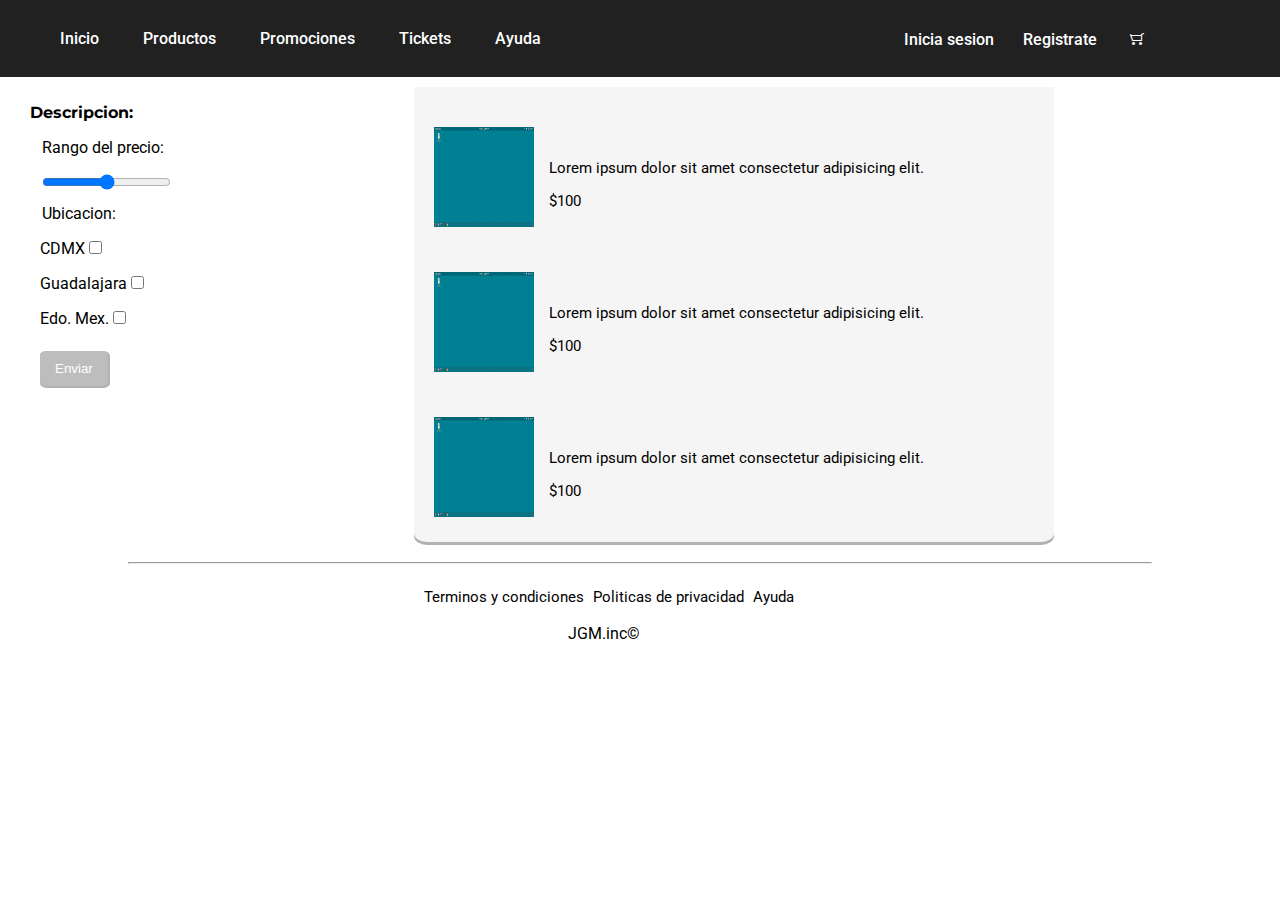
==== index.html @ 3269186f "Pagina principal" ====
<!DOCTYPE html>
<html lang="en">
<head>
    <meta charset="UTF-8">
    <meta name="viewport" content="width=device-width, initial-scale=1.0, user-scalable=no"><!--Etiqueta para hacer reconocer al responsive design-->
    <meta http-equiv="X-UA-Compatible" content="ie=edge">
    <title>Ventas</title>
    <link rel="stylesheet" href="css/style.css">
    <link rel="stylesheet" href="css/PICOL-font-master/css/picol.css">
    <link href="https://fonts.googleapis.com/css?family=Montserrat:300,400,500,700|Roboto:400,500,700" rel="stylesheet"> 
</head>
<body>
    <header>
        <!--<img src="" alt="logo" class="logo">-->
        <nav>
            <ul>
                <li><a href="#">Inicio</a></li>
                <li><a href="#">Productos</a></li>
                <li><a href="#">Promociones</a></li>
                <li><a href="#">Tickets</a></li>
                <li><a href="#">Ayuda</a></li>
            </ul>
            <div class="opciones-sesion">
                <a href="#">Inicia sesion</a>
                <a href="">Registrate</a>
                <a href="#" class="icono-carrito"><i class="picol_shopping_cart"></i></a>
            </div>
        </nav>
    </header><!-- Fin del header-->
    <main><!--Inicio del main-->
        <div class="contenedor-descripcion clearfix">
            <p>Descripcion: </p>
            <form action="#" method="POST">
                <div class="precio">
                    <legend class="rango-precio">Rango del precio: </legend>
                    <input type="range" min="0" max="100000">
                </div>
                <div class="ubicacion">
                    <legend>Ubicacion: </legend>
                    <div class="cont-cdmx">
                        <label class="nombres-mex" for="cdmx">CDMX</label><input type="checkbox" name="cdmx" id="cdmx">
                    </div>
                    <div class="cont-guad">
                        <label class="nombres-mex" for="guadalajara">Guadalajara</label><input type="checkbox" name="guadalajara" id="guadalajara">
                    </div>
                    <div class="cont-edomex">
                        <label class="nombres-mex" for="edomex">Edo. Mex.</label><input type="checkbox" name="edomex" id="edomex">
                    </div>
                </div>
                <input type="button" value="Enviar" name="enviar" id="enviar">
            </form>
        </div><!--fin del aside-->
        <div class="contenedor-productos clearfix">
            <div class="producto clearfix">
                <img src="img/imagen.png" alt="proudcto1">
                <span class="parrafito-chido">
                    <p>Lorem ipsum dolor sit amet consectetur adipisicing elit.</p>
                    <p>$100</p>
                </span>
            </div>
            <div class="producto clearfix">
                <img src="img/imagen.png" alt="producto2">
                <span class="parrafito-chido">
                    <p>Lorem ipsum dolor sit amet consectetur adipisicing elit.</p>
                    <p>$100</p>
                </span>
            </div>
            <div class="producto clearfix">
                <img src="img/imagen.png" alt="producto3">
                <span class="parrafito-chido">
                    <p>Lorem ipsum dolor sit amet consectetur adipisicing elit.</p>
                    <p>$100</p>
                </span>
            </div>
        </div><!--Fin de seccion de productos-->
    </main>
    <hr>
    <footer class="clearfix">
        <div class="contenedor-footer">
            <div class="contenedor-terminos">
                <ul>
                    <li><a href="#">Terminos y condiciones</a></li>
                    <li><a href="#">Politicas de privacidad</a></li>
                    <li><a href="#">Ayuda</a></li>
                </ul>
            </div> 
            <div class="lema-copy">
                <p>JGM.inc&copy;</p>
            </div>
        </div>
    </footer>
</body>
</html>
---- css/style.css ----
*{
    box-sizing: border-box;
}
*, *::before, *::after{
    box-sizing: border-box;
}
body{
    margin: 0;
    padding: 0;
    border: 1px red green;
}
nav{
    position: relative;
    background-color: #212121;
    padding: 1% 0 1% 0;
}
.logo{
    height: 0;
    width: 0;
}
nav ul li{
    display: inline;
    list-style: none;
}
nav ul li a{
    padding-right: 20px;
    padding-left: 20px;
    font-weight: 500;
}
nav ul li :nth-child(5){
    padding-right: 0px;
}
nav ul li a:hover{
    border: 1px solid white;
    padding: 9px;/*Quedo chido aqui XD*/
    border-radius: 30px;
}
a{
    font-family: Roboto;
    text-decoration: none;
    color: white;
}
p{
    font-family: Roboto;
}
.opciones-sesion{
    position: absolute;
    right: 37px;
    top: 30px;
    left: auto;
    margin-right: 50px;
    padding-right: 20px;
}
.opciones-sesion a{
    margin-right: 25px;
    font-family: Roboto;
    font-weight: 500;
}
.opciones-sesion a:hover{
    border: 1px solid white;
    padding: 10px;
    border-radius: 30px;
}
.opciones-sesion .icono-carrito:hover{
    border: 1px solid white;
    padding: 2px;
    border-radius: 100%;
}
/*Parte principal*/
main{
    margin-top: 10px;
}
/*Inicio descripcion*/
form{
    padding-bottom: 20px;
    padding-left: 10px;
}
.contenedor-descripcion p{
    font-family: Montserrat;
    font-weight: 700;
}
.contenedor-descripcion{
    /*margin: 0;*/
    margin-left: 30px;
    float: left;
    width: 30%;
    height: 50%
}
.rango-precio{
    margin-bottom: 15px;
}
legend, label{
    font-family: Roboto;
    font-weight: 400;
}
.ubicacion legend{
    margin: 10px auto;
}
.ubicacion div{
    margin-top: 15px;
}

#enviar{
    margin-top: 23px;
    padding: 10px 15px;
    background-color: #BDBDBD;
    color: white;
    box-shadow: 1px 1px 0px 1px rgba(0, 0, 0, 0.3);
    border-radius: 10%;
    border: 0px;
    
}
#enviar:hover{
    margin-top: 23px;
    padding: 11px 16px;
    font-size: 15px;
    background-color: #BDBDBD;
    box-shadow: 1px 2px 0px 1px rgba(0, 0, 0, 0.3);
    border-radius: 10%;
    border: 0px;
    cursor: pointer;
}
/*#enviar:focus{
    outline: none;
}*/
/*Seccion de productos*/
.contenedor-descripcion, .contenedor-productos{
    float: left;
    margin-bottom: 20px;
}
.clearfix{
    overflow: hidden;
}
/*Fin descripcion*/
.contenedor-productos{
    background-color: #F5F5F5;
    box-shadow: 0px 3px 0px 0px rgba(0, 0, 0, 0.3);
    padding: 10px;
    width: 50%;
    height: 90%;
    border-radius: 0 0 2% 2%;
}
.producto{
    font-size: 15px;
    margin-top: 30px;
    margin-left: 10px;
}
.producto img{
    height: 100px;
    width: 100px;
    float: left;
    margin-right: 15px;
}
.parrafito-chido{
    padding: 10px;
}
/*Footer*/
hr{
    clear: both;
    
    width: 80%;
}
footer{
    clear: both;
    margin: 0 auto;
}
.contenedor-footer{
    position: relative;
}
.contenedor-terminos{
    margin-left: 30%;
    margin-bottom: 50px;
}
.contenedor-terminos ul li{
    display: inline;
    list-style: none;
    padding-right: 5px;
}
.contenedor-terminos ul li::nth-last-child(3){
    padding-right: 0px;
}
.contenedor-terminos ul li a{
    color: black;
    font-family: Roboto;
    font-weight: 400;
    font-size: 15px;
}
.contenedor-terminos ul li a:hover{
    font-family: Roboto;
    /*text-decoration: underline;*/
    pointer-events: all;
    text-decoration: underline;
}
.lema-copy{
    position: absolute;
    right: 50%;
    top: 0;
    bottom: 0;
    margin-top: 20px;
}
---- css/PICOL-font-master/css/picol.css ----
@font-face {
  font-family: 'picol';
  src: url('../font/picol.eot?84118626');
  src: url('../font/picol.eot?84118626#iefix') format('embedded-opentype'),
       url('../font/picol.woff?84118626') format('woff'),
       url('../font/picol.ttf?84118626') format('truetype'),
       url('../font/picol.svg?84118626#picol') format('svg');
  font-weight: normal;
  font-style: normal;
}
/* Chrome hack: SVG is rendered more smooth in Windozze. 100% magic, uncomment if you need it. */
/* Note, that will break hinting! In other OS-es font will be not as sharp as it could be */
/*
@media screen and (-webkit-min-device-pixel-ratio:0) {
  @font-face {
    font-family: 'picol';
    src: url('../font/picol.svg?84118626#picol') format('svg');
  }
}
*/
 
 [class^="picol_"]:before, [class*=" picol_"]:before {
  font-family: "picol";
  font-style: normal;
  font-weight: normal;
  speak: none;
 
  display: inline-block;
  text-decoration: inherit;
  width: 1em;
  margin-right: .2em;
  text-align: center;
  /* opacity: .8; */
 
  /* For safety - reset parent styles, that can break glyph codes*/
  font-variant: normal;
  text-transform: none;
     
  /* fix buttons height, for twitter bootstrap */
  line-height: 1em;
 
  /* Animation center compensation - margins should be symmetric */
  /* remove if not needed */
  margin-left: .2em;
 
  /* you can be more comfortable with increased icons size */
  /* font-size: 120%; */
 
  /* Uncomment for 3D effect */
  /* text-shadow: 1px 1px 1px rgba(127, 127, 127, 0.3); */
}
 
.picol_accept:before { content: '\e800'; } /* '' */
.picol_zoom_out:before { content: '\ea24'; } /* '' */
.picol_agent:before { content: '\e802'; } /* '' */
.picol_api:before { content: '\e803'; } /* '' */
.picol_apple:before { content: '\e804'; } /* '' */
.picol_application:before { content: '\e805'; } /* '' */
.picol_arrow_full_down:before { content: '\e806'; } /* '' */
.picol_arrow_full_left:before { content: '\e807'; } /* '' */
.picol_arrow_full_lowerleft:before { content: '\e808'; } /* '' */
.picol_arrow_full_lowerright:before { content: '\e809'; } /* '' */
.picol_arrow_full_right:before { content: '\e80a'; } /* '' */
.picol_arrow_full_up:before { content: '\e80b'; } /* '' */
.picol_arrow_full_upperleft:before { content: '\e80c'; } /* '' */
.picol_arrow_full_upperright:before { content: '\e80d'; } /* '' */
.picol_arrow_sans_down:before { content: '\e80e'; } /* '' */
.picol_arrow_sans_left:before { content: '\e80f'; } /* '' */
.picol_arrow_sans_lowerleft:before { content: '\e810'; } /* '' */
.picol_arrow_sans_lowerright:before { content: '\e811'; } /* '' */
.picol_arrow_sans_right:before { content: '\e812'; } /* '' */
.picol_arrow_sans_up:before { content: '\e813'; } /* '' */
.picol_arrow_sans_upperleft:before { content: '\e814'; } /* '' */
.picol_arrow_sans_upperright:before { content: '\e815'; } /* '' */
.picol_attachment:before { content: '\e816'; } /* '' */
.picol_attachment_add:before { content: '\e817'; } /* '' */
.picol_attachment_down:before { content: '\e818'; } /* '' */
.picol_avatar:before { content: '\e819'; } /* '' */
.picol_avatar_edit:before { content: '\e81a'; } /* '' */
.picol_avatar_information:before { content: '\e81b'; } /* '' */
.picol_backup:before { content: '\e81c'; } /* '' */
.picol_backup_pause:before { content: '\e81d'; } /* '' */
.picol_backup_run:before { content: '\e81e'; } /* '' */
.picol_backup_settings:before { content: '\e81f'; } /* '' */
.picol_backup_stop:before { content: '\e820'; } /* '' */
.picol_badge_accept:before { content: '\e821'; } /* '' */
.picol_badge_cancel:before { content: '\e822'; } /* '' */
.picol_badge_down:before { content: '\e823'; } /* '' */
.picol_badge_edit:before { content: '\e824'; } /* '' */
.picol_badge_eject:before { content: '\e825'; } /* '' */
.picol_badge_information:before { content: '\e826'; } /* '' */
.picol_badge_minus:before { content: '\e827'; } /* '' */
.picol_badge_pause:before { content: '\e828'; } /* '' */
.picol_badge_plus:before { content: '\e829'; } /* '' */
.picol_badge_run:before { content: '\e82a'; } /* '' */
.picol_badge_security:before { content: '\e82b'; } /* '' */
.picol_badge_settings:before { content: '\e82c'; } /* '' */
.picol_badge_stop:before { content: '\e82d'; } /* '' */
.picol_badge_up:before { content: '\e82e'; } /* '' */
.picol_baseball:before { content: '\e82f'; } /* '' */
.picol_basketball:before { content: '\e830'; } /* '' */
.picol_battery_1:before { content: '\e831'; } /* '' */
.picol_battery_2:before { content: '\e832'; } /* '' */
.picol_battery_3:before { content: '\e833'; } /* '' */
.picol_battery_4:before { content: '\e834'; } /* '' */
.picol_battery_empty:before { content: '\e835'; } /* '' */
.picol_battery_full:before { content: '\e836'; } /* '' */
.picol_battery_plugged:before { content: '\e837'; } /* '' */
.picol_bed:before { content: '\e838'; } /* '' */
.picol_book_audio:before { content: '\e839'; } /* '' */
.picol_book_audio_add:before { content: '\e83a'; } /* '' */
.picol_book_audio_eject:before { content: '\e83b'; } /* '' */
.picol_book_audio_information:before { content: '\e83c'; } /* '' */
.picol_book_audio_pause:before { content: '\e83d'; } /* '' */
.picol_book_audio_remove:before { content: '\e83e'; } /* '' */
.picol_book_audio_run:before { content: '\e83f'; } /* '' */
.picol_book_audio_security:before { content: '\e840'; } /* '' */
.picol_book_audio_settings:before { content: '\e841'; } /* '' */
.picol_book_audio_stop:before { content: '\e842'; } /* '' */
.picol_book_image:before { content: '\e843'; } /* '' */
.picol_book_image_add:before { content: '\e844'; } /* '' */
.picol_book_image_information:before { content: '\e845'; } /* '' */
.picol_book_image_pause:before { content: '\e846'; } /* '' */
.picol_book_image_remove:before { content: '\e847'; } /* '' */
.picol_book_image_run:before { content: '\e848'; } /* '' */
.picol_book_image_security:before { content: '\e849'; } /* '' */
.picol_book_image_settings:before { content: '\e84a'; } /* '' */
.picol_book_image_stop:before { content: '\e84b'; } /* '' */
.picol_bookmark:before { content: '\e84c'; } /* '' */
.picol_bookmark_settings:before { content: '\e84d'; } /* '' */
.picol_book_sans:before { content: '\e84e'; } /* '' */
.picol_book_sans_add:before { content: '\e84f'; } /* '' */
.picol_book_sans_down:before { content: '\e850'; } /* '' */
.picol_book_sans_information:before { content: '\e851'; } /* '' */
.picol_book_sans_remove:before { content: '\e852'; } /* '' */
.picol_book_sans_run:before { content: '\e853'; } /* '' */
.picol_book_sans_security:before { content: '\e854'; } /* '' */
.picol_book_sans_up:before { content: '\e855'; } /* '' */
.picol_book_text:before { content: '\e856'; } /* '' */
.picol_book_text_add:before { content: '\e857'; } /* '' */
.picol_book_text_down:before { content: '\e858'; } /* '' */
.picol_book_text_information:before { content: '\e859'; } /* '' */
.picol_book_text_remove:before { content: '\e85a'; } /* '' */
.picol_book_text_run:before { content: '\e85b'; } /* '' */
.picol_book_text_security:before { content: '\e85c'; } /* '' */
.picol_book_text_settings:before { content: '\e85d'; } /* '' */
.picol_book_text_stop:before { content: '\e85e'; } /* '' */
.picol_book_text_up:before { content: '\e85f'; } /* '' */
.picol_brightness_brighten:before { content: '\e860'; } /* '' */
.picol_brightness_darken:before { content: '\e861'; } /* '' */
.picol_browser_window:before { content: '\e862'; } /* '' */
.picol_browser_window_add:before { content: '\e863'; } /* '' */
.picol_browser_window_cancel:before { content: '\e864'; } /* '' */
.picol_browser_window_remove:before { content: '\e865'; } /* '' */
.picol_browser_window_security:before { content: '\e866'; } /* '' */
.picol_browser_window_settings:before { content: '\e867'; } /* '' */
.picol_buy:before { content: '\e868'; } /* '' */
.picol_calculator:before { content: '\e869'; } /* '' */
.picol_calendar:before { content: '\e86a'; } /* '' */
.picol_cancel:before { content: '\e86b'; } /* '' */
.picol_category:before { content: '\e86c'; } /* '' */
.picol_category_add:before { content: '\e86d'; } /* '' */
.picol_category_edit:before { content: '\e86e'; } /* '' */
.picol_category_remove:before { content: '\e86f'; } /* '' */
.picol_category_settings:before { content: '\e870'; } /* '' */
.picol_cd:before { content: '\e871'; } /* '' */
.picol_cd_eject:before { content: '\e872'; } /* '' */
.picol_cd_pause:before { content: '\e873'; } /* '' */
.picol_cd_run:before { content: '\e874'; } /* '' */
.picol_cd_security:before { content: '\e875'; } /* '' */
.picol_cd_stop:before { content: '\e876'; } /* '' */
.picol_cd_write:before { content: '\e877'; } /* '' */
.picol_chat:before { content: '\e878'; } /* '' */
.picol_chat_pause:before { content: '\e879'; } /* '' */
.picol_chat_run:before { content: '\e87a'; } /* '' */
.picol_chat_security:before { content: '\e87b'; } /* '' */
.picol_chat_settings:before { content: '\e87c'; } /* '' */
.picol_chat_stop:before { content: '\e87d'; } /* '' */
.picol_clock:before { content: '\e87e'; } /* '' */
.picol_clock_mini:before { content: '\e87f'; } /* '' */
.picol_cloud:before { content: '\e880'; } /* '' */
.picol_codec_image:before { content: '\e881'; } /* '' */
.picol_codec_video:before { content: '\e882'; } /* '' */
.picol_combine:before { content: '\e883'; } /* '' */
.picol_comment:before { content: '\e884'; } /* '' */
.picol_comment_accept:before { content: '\e885'; } /* '' */
.picol_comment_add:before { content: '\e886'; } /* '' */
.picol_comment_cancel:before { content: '\e887'; } /* '' */
.picol_comment_edit:before { content: '\e888'; } /* '' */
.picol_comment_remove:before { content: '\e889'; } /* '' */
.picol_comment_settings:before { content: '\e88a'; } /* '' */
.picol_computer:before { content: '\e88b'; } /* '' */
.picol_computer_accept:before { content: '\e88c'; } /* '' */
.picol_computer_add:before { content: '\e88d'; } /* '' */
.picol_computer_cancel:before { content: '\e88e'; } /* '' */
.picol_computer_remove:before { content: '\e88f'; } /* '' */
.picol_computer_settings:before { content: '\e890'; } /* '' */
.picol_controls_chapter_next:before { content: '\e891'; } /* '' */
.picol_controls_chapter_previous:before { content: '\e892'; } /* '' */
.picol_controls_eject:before { content: '\e893'; } /* '' */
.picol_controls_fast_forward:before { content: '\e894'; } /* '' */
.picol_controls_pause:before { content: '\e895'; } /* '' */
.picol_controls_play:before { content: '\e896'; } /* '' */
.picol_controls_play_back:before { content: '\e897'; } /* '' */
.picol_controls_rewind:before { content: '\e898'; } /* '' */
.picol_controls_stop:before { content: '\e899'; } /* '' */
.picol_cooler:before { content: '\e89a'; } /* '' */
.picol_copy:before { content: '\e89b'; } /* '' */
.picol_credit_card:before { content: '\e89c'; } /* '' */
.picol_crown:before { content: '\e89d'; } /* '' */
.picol_cut:before { content: '\e89e'; } /* '' */
.picol_database:before { content: '\e89f'; } /* '' */
.picol_database_add:before { content: '\e8a0'; } /* '' */
.picol_database_edit:before { content: '\e8a1'; } /* '' */
.picol_database_information:before { content: '\e8a2'; } /* '' */
.picol_database_remove:before { content: '\e8a3'; } /* '' */
.picol_database_run:before { content: '\e8a4'; } /* '' */
.picol_database_security:before { content: '\e8a5'; } /* '' */
.picol_data_privacy:before { content: '\e8a6'; } /* '' */
.picol_document_image:before { content: '\e8a7'; } /* '' */
.picol_document_image_accept:before { content: '\e8a8'; } /* '' */
.picol_document_image_add:before { content: '\e8a9'; } /* '' */
.picol_document_image_cancel:before { content: '\e8aa'; } /* '' */
.picol_document_image_down:before { content: '\e8ab'; } /* '' */
.picol_document_image_edit:before { content: '\e8ac'; } /* '' */
.picol_document_image_information:before { content: '\e8ad'; } /* '' */
.picol_document_image_remove:before { content: '\e8ae'; } /* '' */
.picol_document_image_run:before { content: '\e8af'; } /* '' */
.picol_document_image_security:before { content: '\e8b0'; } /* '' */
.picol_document_image_settings:before { content: '\e8b1'; } /* '' */
.picol_document_image_up:before { content: '\e8b2'; } /* '' */
.picol_document_music:before { content: '\e8b3'; } /* '' */
.picol_document_music_accept:before { content: '\e8b4'; } /* '' */
.picol_document_music_add:before { content: '\e8b5'; } /* '' */
.picol_document_music_cancel:before { content: '\e8b6'; } /* '' */
.picol_document_music_down:before { content: '\e8b7'; } /* '' */
.picol_document_music_edit:before { content: '\e8b8'; } /* '' */
.picol_document_music_information:before { content: '\e8b9'; } /* '' */
.picol_document_music_remove:before { content: '\e8ba'; } /* '' */
.picol_document_music_run:before { content: '\e8bb'; } /* '' */
.picol_document_music_security:before { content: '\e8bc'; } /* '' */
.picol_document_music_settings:before { content: '\e8bd'; } /* '' */
.picol_document_music_up:before { content: '\e8be'; } /* '' */
.picol_document_sans:before { content: '\e8bf'; } /* '' */
.picol_document_sans_accept:before { content: '\e8c0'; } /* '' */
.picol_document_sans_add:before { content: '\e8c1'; } /* '' */
.picol_document_sans_cancel:before { content: '\e8c2'; } /* '' */
.picol_document_sans_down:before { content: '\e8c3'; } /* '' */
.picol_document_sans_edit:before { content: '\e8c4'; } /* '' */
.picol_document_sans_information:before { content: '\e8c5'; } /* '' */
.picol_document_sans_remove:before { content: '\e8c6'; } /* '' */
.picol_document_sans_run:before { content: '\e8c7'; } /* '' */
.picol_document_sans_security:before { content: '\e8c8'; } /* '' */
.picol_document_sans_settings:before { content: '\e8c9'; } /* '' */
.picol_document_sans_up:before { content: '\e8ca'; } /* '' */
.picol_document_text:before { content: '\e8cb'; } /* '' */
.picol_document_text_accept:before { content: '\e8cc'; } /* '' */
.picol_document_text_add:before { content: '\e8cd'; } /* '' */
.picol_document_text_cancel:before { content: '\e8ce'; } /* '' */
.picol_document_text_down:before { content: '\e8cf'; } /* '' */
.picol_document_text_edit:before { content: '\e8d0'; } /* '' */
.picol_document_text_information:before { content: '\e8d1'; } /* '' */
.picol_document_text_remove:before { content: '\e8d2'; } /* '' */
.picol_document_text_run:before { content: '\e8d3'; } /* '' */
.picol_document_text_security:before { content: '\e8d4'; } /* '' */
.picol_document_text_settings:before { content: '\e8d5'; } /* '' */
.picol_document_text_up:before { content: '\e8d6'; } /* '' */
.picol_document_video:before { content: '\e8d7'; } /* '' */
.picol_document_video_accept:before { content: '\e8d8'; } /* '' */
.picol_document_video_add:before { content: '\e8d9'; } /* '' */
.picol_document_video_cancel:before { content: '\e8da'; } /* '' */
.picol_document_video_down:before { content: '\e8db'; } /* '' */
.picol_document_video_edit:before { content: '\e8dc'; } /* '' */
.picol_document_video_information:before { content: '\e8dd'; } /* '' */
.picol_document_video_remove:before { content: '\e8de'; } /* '' */
.picol_document_video_run:before { content: '\e8df'; } /* '' */
.picol_document_video_security:before { content: '\e8e0'; } /* '' */
.picol_document_video_settings:before { content: '\e8e1'; } /* '' */
.picol_document_video_up:before { content: '\e8e2'; } /* '' */
.picol_donate:before { content: '\e8e3'; } /* '' */
.picol_download:before { content: '\e8e4'; } /* '' */
.picol_download_accept:before { content: '\e8e5'; } /* '' */
.picol_download_cancel:before { content: '\e8e6'; } /* '' */
.picol_download_information:before { content: '\e8e7'; } /* '' */
.picol_download_pause:before { content: '\e8e8'; } /* '' */
.picol_download_run:before { content: '\e8e9'; } /* '' */
.picol_download_security:before { content: '\e8ea'; } /* '' */
.picol_download_settings:before { content: '\e8eb'; } /* '' */
.picol_download_stop:before { content: '\e8ec'; } /* '' */
.picol_dropbox:before { content: '\e8ed'; } /* '' */
.picol_edit:before { content: '\e8ee'; } /* '' */
.picol_entrance:before { content: '\e8ef'; } /* '' */
.picol_equal:before { content: '\e8f0'; } /* '' */
.picol_filepath:before { content: '\e8f1'; } /* '' */
.picol_filter:before { content: '\e8f2'; } /* '' */
.picol_filter_settings:before { content: '\e8f3'; } /* '' */
.picol_firewall:before { content: '\e8f4'; } /* '' */
.picol_firewall_pause:before { content: '\e8f5'; } /* '' */
.picol_firewall_run:before { content: '\e8f6'; } /* '' */
.picol_firewall_settings:before { content: '\e8f7'; } /* '' */
.picol_firewall_stop:before { content: '\e8f8'; } /* '' */
.picol_flag:before { content: '\e8f9'; } /* '' */
.picol_flash:before { content: '\e8fa'; } /* '' */
.picol_flash_off:before { content: '\e8fb'; } /* '' */
.picol_floppy_disk:before { content: '\e8fc'; } /* '' */
.picol_folder_downloads:before { content: '\e8fd'; } /* '' */
.picol_folder_image:before { content: '\e8fe'; } /* '' */
.picol_folder_music:before { content: '\e8ff'; } /* '' */
.picol_folder_sans:before { content: '\e900'; } /* '' */
.picol_folder_sans_accept:before { content: '\e901'; } /* '' */
.picol_folder_sans_add:before { content: '\e902'; } /* '' */
.picol_folder_sans_cancel:before { content: '\e903'; } /* '' */
.picol_folder_sans_down:before { content: '\e904'; } /* '' */
.picol_folder_sans_edit:before { content: '\e905'; } /* '' */
.picol_folder_sans_information:before { content: '\e906'; } /* '' */
.picol_folder_sans_remove:before { content: '\e907'; } /* '' */
.picol_folder_sans_run:before { content: '\e908'; } /* '' */
.picol_folder_sans_security:before { content: '\e909'; } /* '' */
.picol_folder_sans_settings:before { content: '\e90a'; } /* '' */
.picol_folder_sans_up:before { content: '\e90b'; } /* '' */
.picol_folder_text:before { content: '\e90c'; } /* '' */
.picol_folder_video:before { content: '\e90d'; } /* '' */
.picol_football:before { content: '\e90e'; } /* '' */
.picol_fullscreen:before { content: '\e90f'; } /* '' */
.picol_fullscreen_cancel:before { content: '\e910'; } /* '' */
.picol_game_controller:before { content: '\e911'; } /* '' */
.picol_adressbook:before { content: '\e801'; } /* '' */
.picol_golf:before { content: '\e913'; } /* '' */
.picol_group_full:before { content: '\e914'; } /* '' */
.picol_group_full_add:before { content: '\e915'; } /* '' */
.picol_group_full_edit:before { content: '\e916'; } /* '' */
.picol_group_full_remove:before { content: '\e917'; } /* '' */
.picol_group_full_security:before { content: '\e918'; } /* '' */
.picol_group_half:before { content: '\e919'; } /* '' */
.picol_group_half_add:before { content: '\e91a'; } /* '' */
.picol_group_half_edit:before { content: '\e91b'; } /* '' */
.picol_group_half_remove:before { content: '\e91c'; } /* '' */
.picol_group_half_security:before { content: '\e91d'; } /* '' */
.picol_harddisk_sans:before { content: '\e91e'; } /* '' */
.picol_harddisk_sans_eject:before { content: '\e91f'; } /* '' */
.picol_harddisk_sans_security:before { content: '\e920'; } /* '' */
.picol_harddisk_sans_settings:before { content: '\e921'; } /* '' */
.picol_hierarchy:before { content: '\e922'; } /* '' */
.picol_home:before { content: '\e923'; } /* '' */
.picol_image:before { content: '\e924'; } /* '' */
.picol_image_accept:before { content: '\e925'; } /* '' */
.picol_image_add:before { content: '\e926'; } /* '' */
.picol_image_cancel:before { content: '\e927'; } /* '' */
.picol_image_edit:before { content: '\e928'; } /* '' */
.picol_image_pause:before { content: '\e929'; } /* '' */
.picol_image_remove:before { content: '\e92a'; } /* '' */
.picol_image_run:before { content: '\e92b'; } /* '' */
.picol_image_security:before { content: '\e92c'; } /* '' */
.picol_image_settings:before { content: '\e92d'; } /* '' */
.picol_imprint:before { content: '\e92e'; } /* '' */
.picol_information:before { content: '\e92f'; } /* '' */
.picol_internet:before { content: '\e930'; } /* '' */
.picol_keyboard:before { content: '\e931'; } /* '' */
.picol_label:before { content: '\e932'; } /* '' */
.picol_label_add:before { content: '\e933'; } /* '' */
.picol_label_edit:before { content: '\e934'; } /* '' */
.picol_label_remove:before { content: '\e935'; } /* '' */
.picol_label_security:before { content: '\e936'; } /* '' */
.picol_leaf:before { content: '\e937'; } /* '' */
.picol_light:before { content: '\e938'; } /* '' */
.picol_light_off:before { content: '\e939'; } /* '' */
.picol_link:before { content: '\e93a'; } /* '' */
.picol_link_add:before { content: '\e93b'; } /* '' */
.picol_link_edit:before { content: '\e93c'; } /* '' */
.picol_link_remove:before { content: '\e93d'; } /* '' */
.picol_list:before { content: '\e93e'; } /* '' */
.picol_list_numbered:before { content: '\e93f'; } /* '' */
.picol_login:before { content: '\e940'; } /* '' */
.picol_logout:before { content: '\e941'; } /* '' */
.picol_mail:before { content: '\e942'; } /* '' */
.picol_mail_accept:before { content: '\e943'; } /* '' */
.picol_mail_add:before { content: '\e944'; } /* '' */
.picol_mailbox:before { content: '\e945'; } /* '' */
.picol_mailbox_down:before { content: '\e946'; } /* '' */
.picol_mailbox_eject:before { content: '\e947'; } /* '' */
.picol_mailbox_incoming:before { content: '\e948'; } /* '' */
.picol_mailbox_outgoing:before { content: '\e949'; } /* '' */
.picol_mailbox_settings:before { content: '\e94a'; } /* '' */
.picol_mail_cancel:before { content: '\e94b'; } /* '' */
.picol_mail_edit:before { content: '\e94c'; } /* '' */
.picol_mail_fwd:before { content: '\e94d'; } /* '' */
.picol_mail_remove:before { content: '\e94e'; } /* '' */
.picol_mail_run:before { content: '\e94f'; } /* '' */
.picol_mail_security:before { content: '\e950'; } /* '' */
.picol_mainframe:before { content: '\e951'; } /* '' */
.picol_mashup:before { content: '\e952'; } /* '' */
.picol_mobile_phone:before { content: '\e953'; } /* '' */
.picol_move:before { content: '\e954'; } /* '' */
.picol_music:before { content: '\e955'; } /* '' */
.picol_music_accept:before { content: '\e956'; } /* '' */
.picol_music_add:before { content: '\e957'; } /* '' */
.picol_music_cancel:before { content: '\e958'; } /* '' */
.picol_music_edit:before { content: '\e959'; } /* '' */
.picol_music_eject:before { content: '\e95a'; } /* '' */
.picol_music_information:before { content: '\e95b'; } /* '' */
.picol_music_pause:before { content: '\e95c'; } /* '' */
.picol_music_remove:before { content: '\e95d'; } /* '' */
.picol_music_run:before { content: '\e95e'; } /* '' */
.picol_music_security:before { content: '\e95f'; } /* '' */
.picol_music_settings:before { content: '\e960'; } /* '' */
.picol_music_stop:before { content: '\e961'; } /* '' */
.picol_network_intranet:before { content: '\e962'; } /* '' */
.picol_network_protocol:before { content: '\e963'; } /* '' */
.picol_network_sans:before { content: '\e964'; } /* '' */
.picol_network_sans_add:before { content: '\e965'; } /* '' */
.picol_network_sans_edit:before { content: '\e966'; } /* '' */
.picol_network_sans_remove:before { content: '\e967'; } /* '' */
.picol_network_sans_security:before { content: '\e968'; } /* '' */
.picol_network_wireless:before { content: '\e969'; } /* '' */
.picol_network_wireless_add:before { content: '\e96a'; } /* '' */
.picol_network_wireless_edit:before { content: '\e96b'; } /* '' */
.picol_network_wireless_security:before { content: '\e96c'; } /* '' */
.picol_news:before { content: '\e96d'; } /* '' */
.picol_notes:before { content: '\e96e'; } /* '' */
.picol_notes_accept:before { content: '\e96f'; } /* '' */
.picol_notes_add:before { content: '\e970'; } /* '' */
.picol_notes_cancel:before { content: '\e971'; } /* '' */
.picol_notes_down:before { content: '\e972'; } /* '' */
.picol_notes_edit:before { content: '\e973'; } /* '' */
.picol_notes_remove:before { content: '\e974'; } /* '' */
.picol_notes_settings:before { content: '\e975'; } /* '' */
.picol_notes_up:before { content: '\e976'; } /* '' */
.picol_ontology:before { content: '\e977'; } /* '' */
.picol_owl_dl:before { content: '\e978'; } /* '' */
.picol_owl_dl_document:before { content: '\e979'; } /* '' */
.picol_owl_full:before { content: '\e97a'; } /* '' */
.picol_owl_full_document:before { content: '\e97b'; } /* '' */
.picol_owl_lite:before { content: '\e97c'; } /* '' */
.picol_owl_lite_document:before { content: '\e97d'; } /* '' */
.picol_paragraph:before { content: '\e97e'; } /* '' */
.picol_paste:before { content: '\e97f'; } /* '' */
.picol_path:before { content: '\e980'; } /* '' */
.picol_pda:before { content: '\e981'; } /* '' */
.picol_pear:before { content: '\e982'; } /* '' */
.picol_phone_home:before { content: '\e983'; } /* '' */
.picol_phone_off:before { content: '\e984'; } /* '' */
.picol_phone_on:before { content: '\e985'; } /* '' */
.picol_pin:before { content: '\e986'; } /* '' */
.picol_pin_filled:before { content: '\e987'; } /* '' */
.picol_plus:before { content: '\e988'; } /* '' */
.picol_point_of_interest:before { content: '\e989'; } /* '' */
.picol_printer:before { content: '\e98a'; } /* '' */
.picol_printer_add:before { content: '\e98b'; } /* '' */
.picol_printer_cancel:before { content: '\e98c'; } /* '' */
.picol_printer_information:before { content: '\e98d'; } /* '' */
.picol_printer_pause:before { content: '\e98e'; } /* '' */
.picol_printer_remove:before { content: '\e98f'; } /* '' */
.picol_printer_run:before { content: '\e990'; } /* '' */
.picol_printer_settings:before { content: '\e991'; } /* '' */
.picol_printer_stop:before { content: '\e992'; } /* '' */
.picol_questionmark:before { content: '\e993'; } /* '' */
.picol_rdf:before { content: '\e994'; } /* '' */
.picol_rdf_document:before { content: '\e995'; } /* '' */
.picol_recent_changes:before { content: '\e996'; } /* '' */
.picol_refresh:before { content: '\e997'; } /* '' */
.picol_relevance:before { content: '\e998'; } /* '' */
.picol_remix:before { content: '\e999'; } /* '' */
.picol_route:before { content: '\e99a'; } /* '' */
.picol_satellite:before { content: '\e99b'; } /* '' */
.picol_satellite_ground:before { content: '\e99c'; } /* '' */
.picol_screen_4to3:before { content: '\e99d'; } /* '' */
.picol_screen_16to9:before { content: '\e99e'; } /* '' */
.picol_script:before { content: '\e99f'; } /* '' */
.picol_search:before { content: '\e9a0'; } /* '' */
.picol_security_closed:before { content: '\e9a1'; } /* '' */
.picol_security_open:before { content: '\e9a2'; } /* '' */
.picol_semantic_web:before { content: '\e9a3'; } /* '' */
.picol_server:before { content: '\e9a4'; } /* '' */
.picol_server_accept:before { content: '\e9a5'; } /* '' */
.picol_server_add:before { content: '\e9a6'; } /* '' */
.picol_server_cancel:before { content: '\e9a7'; } /* '' */
.picol_server_edit:before { content: '\e9a8'; } /* '' */
.picol_server_eject:before { content: '\e9a9'; } /* '' */
.picol_server_information:before { content: '\e9aa'; } /* '' */
.picol_server_remove:before { content: '\e9ab'; } /* '' */
.picol_server_run:before { content: '\e9ac'; } /* '' */
.picol_server_security:before { content: '\e9ad'; } /* '' */
.picol_server_settings:before { content: '\e9ae'; } /* '' */
.picol_server_stop:before { content: '\e9af'; } /* '' */
.picol_settings:before { content: '\e9b0'; } /* '' */
.picol_shopping_cart:before { content: '\e9b1'; } /* '' */
.picol_sitemap:before { content: '\e9b2'; } /* '' */
.picol_size_both:before { content: '\e9b3'; } /* '' */
.picol_size_both_accept:before { content: '\e9b4'; } /* '' */
.picol_size_both_add:before { content: '\e9b5'; } /* '' */
.picol_size_both_cancel:before { content: '\e9b6'; } /* '' */
.picol_size_both_edit:before { content: '\e9b7'; } /* '' */
.picol_size_both_remove:before { content: '\e9b8'; } /* '' */
.picol_size_both_security:before { content: '\e9b9'; } /* '' */
.picol_size_both_settings:before { content: '\e9ba'; } /* '' */
.picol_size_height:before { content: '\e9bb'; } /* '' */
.picol_size_height_accept:before { content: '\e9bc'; } /* '' */
.picol_size_height_add:before { content: '\e9bd'; } /* '' */
.picol_size_height_cancel:before { content: '\e9be'; } /* '' */
.picol_size_height_edit:before { content: '\e9bf'; } /* '' */
.picol_size_height_remove:before { content: '\e9c0'; } /* '' */
.picol_size_height_security:before { content: '\e9c1'; } /* '' */
.picol_size_height_settings:before { content: '\e9c2'; } /* '' */
.picol_size_width:before { content: '\e9c3'; } /* '' */
.picol_size_width_accept:before { content: '\e9c4'; } /* '' */
.picol_size_width_add:before { content: '\e9c5'; } /* '' */
.picol_size_width_cancel:before { content: '\e9c6'; } /* '' */
.picol_size_width_edit:before { content: '\e9c7'; } /* '' */
.picol_size_width_remove:before { content: '\e9c8'; } /* '' */
.picol_size_width_security:before { content: '\e9c9'; } /* '' */
.picol_size_width_settings:before { content: '\e9ca'; } /* '' */
.picol_soccer:before { content: '\e9cb'; } /* '' */
.picol_social_network:before { content: '\e9cc'; } /* '' */
.picol_source_code:before { content: '\e9cd'; } /* '' */
.picol_speaker_louder:before { content: '\e9ce'; } /* '' */
.picol_speaker_off:before { content: '\e9cf'; } /* '' */
.picol_speaker_silent:before { content: '\e9d0'; } /* '' */
.picol_star:before { content: '\e9d1'; } /* '' */
.picol_star_outline:before { content: '\e9d2'; } /* '' */
.picol_statistics:before { content: '\e9d3'; } /* '' */
.picol_synchronize:before { content: '\e9d4'; } /* '' */
.picol_tab:before { content: '\e9d5'; } /* '' */
.picol_tab_add:before { content: '\e9d6'; } /* '' */
.picol_tab_cancel:before { content: '\e9d7'; } /* '' */
.picol_tablet:before { content: '\e9d8'; } /* '' */
.picol_target:before { content: '\e9d9'; } /* '' */
.picol_terminal_computer:before { content: '\e9da'; } /* '' */
.picol_text:before { content: '\e9db'; } /* '' */
.picol_text_align_center:before { content: '\e9dc'; } /* '' */
.picol_text_align_full:before { content: '\e9dd'; } /* '' */
.picol_text_align_left:before { content: '\e9de'; } /* '' */
.picol_text_align_right:before { content: '\e9df'; } /* '' */
.picol_text_bold:before { content: '\e9e0'; } /* '' */
.picol_text_italic:before { content: '\e9e1'; } /* '' */
.picol_text_strikethrough:before { content: '\e9e2'; } /* '' */
.picol_transportation_bus:before { content: '\e9e3'; } /* '' */
.picol_transportation_car:before { content: '\e9e4'; } /* '' */
.picol_transportation_plane:before { content: '\e9e5'; } /* '' */
.picol_transportation_ship:before { content: '\e9e6'; } /* '' */
.picol_transportation_train:before { content: '\e9e7'; } /* '' */
.picol_transportation_truck:before { content: '\e9e8'; } /* '' */
.picol_trash:before { content: '\e9e9'; } /* '' */
.picol_trash_full:before { content: '\e9ea'; } /* '' */
.picol_tree:before { content: '\e9eb'; } /* '' */
.picol_upload:before { content: '\e9ec'; } /* '' */
.picol_upload_accept:before { content: '\e9ed'; } /* '' */
.picol_upload_cancel:before { content: '\e9ee'; } /* '' */
.picol_upload_pause:before { content: '\e9ef'; } /* '' */
.picol_upload_run:before { content: '\e9f0'; } /* '' */
.picol_upload_security:before { content: '\e9f1'; } /* '' */
.picol_upload_settings:before { content: '\e9f2'; } /* '' */
.picol_upload_stop:before { content: '\e9f3'; } /* '' */
.picol_user_close:before { content: '\e9f4'; } /* '' */
.picol_user_close_add:before { content: '\e9f5'; } /* '' */
.picol_user_close_edit:before { content: '\e9f6'; } /* '' */
.picol_user_close_information:before { content: '\e9f7'; } /* '' */
.picol_user_close_remove:before { content: '\e9f8'; } /* '' */
.picol_user_close_security:before { content: '\e9f9'; } /* '' */
.picol_user_close_settings:before { content: '\e9fa'; } /* '' */
.picol_user_full:before { content: '\e9fb'; } /* '' */
.picol_user_full_add:before { content: '\e9fc'; } /* '' */
.picol_user_full_edit:before { content: '\e9fd'; } /* '' */
.picol_user_full_information:before { content: '\e9fe'; } /* '' */
.picol_user_full_remove:before { content: '\e9ff'; } /* '' */
.picol_user_full_security:before { content: '\ea00'; } /* '' */
.picol_user_full_settings:before { content: '\ea01'; } /* '' */
.picol_user_half:before { content: '\ea02'; } /* '' */
.picol_user_half_add:before { content: '\ea03'; } /* '' */
.picol_user_half_edit:before { content: '\ea04'; } /* '' */
.picol_user_half_information:before { content: '\ea05'; } /* '' */
.picol_user_half_remove:before { content: '\ea06'; } /* '' */
.picol_user_half_security:before { content: '\ea07'; } /* '' */
.picol_user_half_settings:before { content: '\ea08'; } /* '' */
.picol_user_profile:before { content: '\ea09'; } /* '' */
.picol_user_profile_add:before { content: '\ea0a'; } /* '' */
.picol_user_profile_edit:before { content: '\ea0b'; } /* '' */
.picol_video:before { content: '\ea0c'; } /* '' */
.picol_video_accept:before { content: '\ea0d'; } /* '' */
.picol_video_add:before { content: '\ea0e'; } /* '' */
.picol_video_cancel:before { content: '\ea0f'; } /* '' */
.picol_video_down:before { content: '\ea10'; } /* '' */
.picol_video_edit:before { content: '\ea11'; } /* '' */
.picol_video_information:before { content: '\ea12'; } /* '' */
.picol_video_pause:before { content: '\ea13'; } /* '' */
.picol_video_remove:before { content: '\ea14'; } /* '' */
.picol_video_run:before { content: '\ea15'; } /* '' */
.picol_video_security:before { content: '\ea16'; } /* '' */
.picol_video_settings:before { content: '\ea17'; } /* '' */
.picol_video_stop:before { content: '\ea18'; } /* '' */
.picol_video_up:before { content: '\ea19'; } /* '' */
.picol_view:before { content: '\ea1a'; } /* '' */
.picol_viewer_image:before { content: '\ea1b'; } /* '' */
.picol_viewer_text:before { content: '\ea1c'; } /* '' */
.picol_viewer_video:before { content: '\ea1d'; } /* '' */
.picol_vuvuzela:before { content: '\ea1e'; } /* '' */
.picol_website:before { content: '\ea1f'; } /* '' */
.picol_weight:before { content: '\ea20'; } /* '' */
.picol_xml:before { content: '\ea21'; } /* '' */
.picol_xml_document:before { content: '\ea22'; } /* '' */
.picol_zoom_in:before { content: '\ea23'; } /* '' */
.picol_globe:before { content: '\e912'; } /* '' */
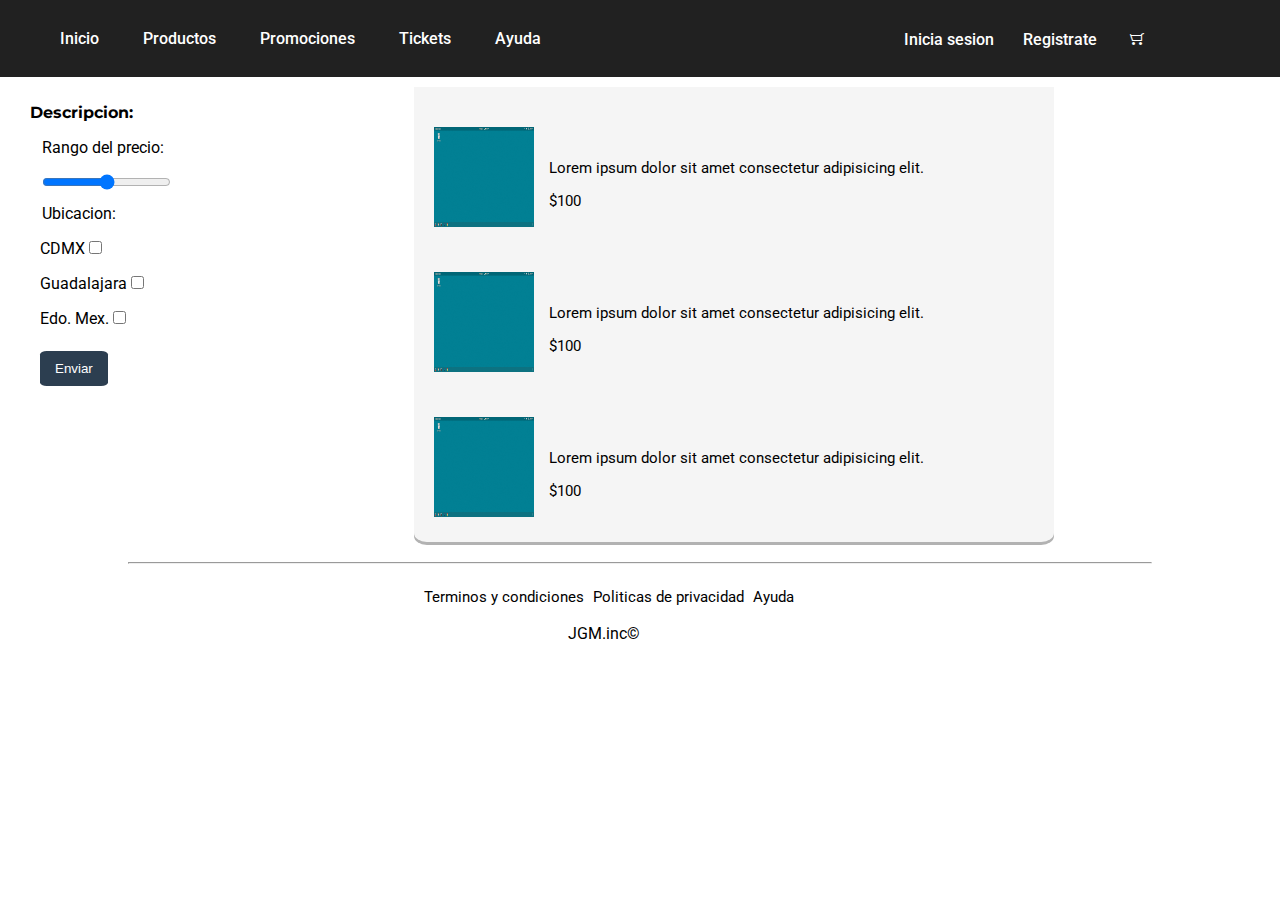
==== commit 7f7b3e80: "actualizacion" ====
--- a/index.html
+++ b/index.html
@@ -21,8 +21,8 @@
                 <li><a href="#">Ayuda</a></li>
             </ul>
             <div class="opciones-sesion">
-                <a href="#">Inicia sesion</a>
-                <a href="">Registrate</a>
+                <a href="iniciosesion.html">Inicia sesion</a>
+                <a href="registro-usuario.html">Registrate</a>
                 <a href="#" class="icono-carrito"><i class="picol_shopping_cart"></i></a>
             </div>
         </nav>
@@ -47,7 +47,7 @@
                         <label class="nombres-mex" for="edomex">Edo. Mex.</label><input type="checkbox" name="edomex" id="edomex">
                     </div>
                 </div>
-                <input type="button" value="Enviar" name="enviar" id="enviar">
+                <input type="submit" value="Enviar" name="enviar" id="enviar">
             </form>
         </div><!--fin del aside-->
         <div class="contenedor-productos clearfix">
--- a/css/style.css
+++ b/css/style.css
@@ -103,22 +103,18 @@
 #enviar{
     margin-top: 23px;
     padding: 10px 15px;
-    background-color: #BDBDBD;
+    background-color: #2c3e50;
     color: white;
-    box-shadow: 1px 1px 0px 1px rgba(0, 0, 0, 0.3);
-    border-radius: 10%;
-    border: 0px;
-    
-}
-#enviar:hover{
-    margin-top: 23px;
-    padding: 11px 16px;
-    font-size: 15px;
-    background-color: #BDBDBD;
-    box-shadow: 1px 2px 0px 1px rgba(0, 0, 0, 0.3);
+    /*box-shadow: 1px 1px 0px 1px rgba(0, 0, 0, 0.3);*/
     border-radius: 10%;
     border: 0px;
     cursor: pointer;
+    
+}
+#enviar:hover{
+    padding: 11px 16px;
+    font-size: 15px;
+    box-shadow: 2px 2px 0px 1px rgba(0, 0, 0, 0.3);
 }
 /*#enviar:focus{
     outline: none;
@@ -197,4 +193,111 @@
     top: 0;
     bottom: 0;
     margin-top: 20px;
-}+}
+
+/**Inicio de sesion*/
+
+.contenedor-sesion{/*contenedor-formulario*/
+    max-width: 600px;
+    margin: 0 auto;
+    text-align: center;
+    padding-bottom: 28px;
+}
+.contenedor-usuario{/*.contenedor-datos*/
+    margin-top: 3rem;
+    padding: 20px auto;
+}
+.contenedor-usuario form{
+    max-width: 300px;
+    text-align: center;
+}
+.contenedor-usuario{
+    background-color: #F5F5F5;
+    box-shadow: 0px 3px 0px 0px rgba(0, 0, 0, 0.3);
+    border-radius: 0 0 2% 2%;
+    margin-top: 20px;
+}
+.img-sesion{
+    width: 6rem;
+    height: 6rem;
+    border-radius: 100%;
+    margin: 10px auto;
+}
+form.formul-sesion{
+    margin: 0 auto;
+}
+.formul-sesion legend{
+    font-weight: 500;
+}
+.formul-sesion .caja{
+    margin: 20px 10px;
+}
+.caja label, .caja input, .boton-sesion{
+    display: block;
+    text-align: start;
+}
+.caja input{
+    margin: 10px 0;
+    width: 80%;
+    padding: 10px 0;
+    text-align: center;
+    border-radius: 25px;
+    border: 1px solid black;
+    transition: .3s;
+    outline: none;
+}
+.caja input:focus{
+    border: 1px solid #2980b9;
+}
+.boton-sesion input{
+    width: 80%;
+}
+#iniciosesion, #nuevoRegistro{
+    color: white;
+    margin-top: 20px;
+    background-color: #344955;
+    border: none;
+    padding: 15px 20px;
+    border-radius: 25px;
+    cursor: pointer;
+    font-family: Roboto, sans-serif;
+    font-weight: 700;
+}
+
+/**Estilos para el registro*/
+/*.contenedor-alta{
+    max-width: 600px;
+    margin: 0 auto;
+    text-align: center;
+    padding-bottom: 20px;
+}
+.contenedor-registro{
+    background-color: #F5F5F5;
+    box-shadow: 0px 3px 0px 0px rgba(0, 0, 0, 0.3);
+    border-radius: 0 0 2% 2%;
+    margin-top: 20px;
+}
+.contenedor-registro form{
+    max-width: 300px;
+    text-align: center;
+    margin: 0 auto;
+}*/
+.imagen-pagina{
+    padding: 20px 30px;
+}
+/*.img-datos img{
+    width: 6rem;
+    height: 6rem;
+    border-radius: 100%;
+}*/
+/*.datos label, .datos input, .boton-registro{
+    display: block;
+    text-align: start;
+}
+.datos input{
+    margin-top: 10px;
+    margin-bottom: 15px;
+}
+.boton-registro input{
+    width: 85%;
+}*/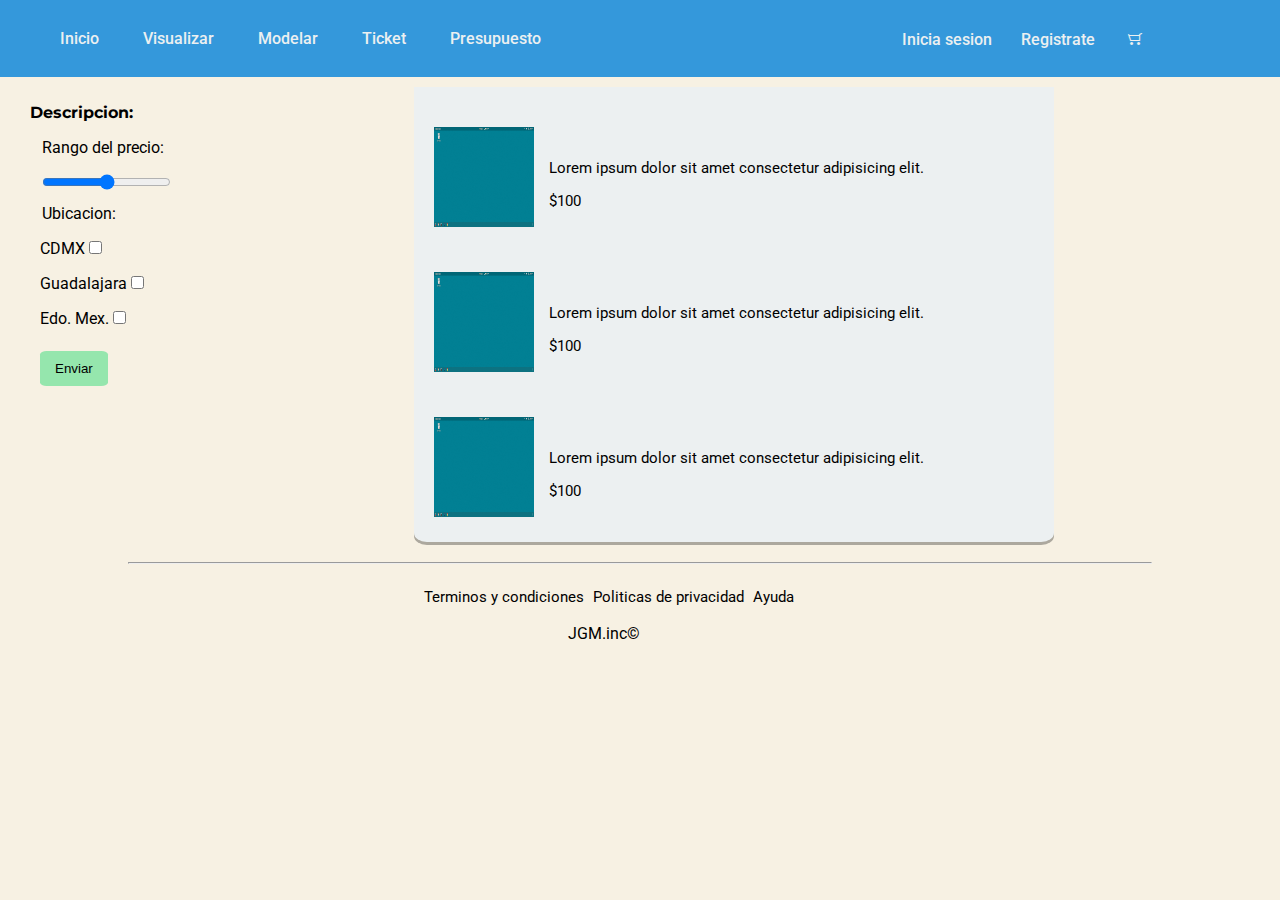
==== commit 8cc95df0: "camibios carpifacil" ====
--- a/index.html
+++ b/index.html
@@ -1,33 +1,39 @@
 <!DOCTYPE html>
 <html lang="en">
+
 <head>
     <meta charset="UTF-8">
-    <meta name="viewport" content="width=device-width, initial-scale=1.0, user-scalable=no"><!--Etiqueta para hacer reconocer al responsive design-->
+    <meta name="viewport" content="width=device-width, initial-scale=1.0, user-scalable=no">
+    <!--Etiqueta para hacer reconocer al responsive design-->
     <meta http-equiv="X-UA-Compatible" content="ie=edge">
     <title>Ventas</title>
     <link rel="stylesheet" href="css/style.css">
     <link rel="stylesheet" href="css/PICOL-font-master/css/picol.css">
-    <link href="https://fonts.googleapis.com/css?family=Montserrat:300,400,500,700|Roboto:400,500,700" rel="stylesheet"> 
+    <link href="https://fonts.googleapis.com/css?family=Montserrat:300,400,500,700|Roboto:400,500,700" rel="stylesheet">
 </head>
+
 <body>
     <header>
         <!--<img src="" alt="logo" class="logo">-->
         <nav>
             <ul>
                 <li><a href="#">Inicio</a></li>
-                <li><a href="#">Productos</a></li>
-                <li><a href="#">Promociones</a></li>
-                <li><a href="#">Tickets</a></li>
-                <li><a href="#">Ayuda</a></li>
+                <li><a href="visualizar.html">Visualizar</a></li>
+                <li><a href="modelar.html">Modelar</a></li>
+                <li><a href="#">Ticket</a></li>
+                <li><a href="#">Presupuesto</a></li>
             </ul>
             <div class="opciones-sesion">
                 <a href="iniciosesion.html">Inicia sesion</a>
                 <a href="registro-usuario.html">Registrate</a>
                 <a href="#" class="icono-carrito"><i class="picol_shopping_cart"></i></a>
+                <p> </p>
             </div>
         </nav>
-    </header><!-- Fin del header-->
-    <main><!--Inicio del main-->
+    </header>
+    <!-- Fin del header-->
+    <main>
+        <!--Inicio del main-->
         <div class="contenedor-descripcion clearfix">
             <p>Descripcion: </p>
             <form action="#" method="POST">
@@ -49,7 +55,8 @@
                 </div>
                 <input type="submit" value="Enviar" name="enviar" id="enviar">
             </form>
-        </div><!--fin del aside-->
+        </div>
+        <!--fin del aside-->
         <div class="contenedor-productos clearfix">
             <div class="producto clearfix">
                 <img src="img/imagen.png" alt="proudcto1">
@@ -72,7 +79,8 @@
                     <p>$100</p>
                 </span>
             </div>
-        </div><!--Fin de seccion de productos-->
+        </div>
+        <!--Fin de seccion de productos-->
     </main>
     <hr>
     <footer class="clearfix">
@@ -83,11 +91,12 @@
                     <li><a href="#">Politicas de privacidad</a></li>
                     <li><a href="#">Ayuda</a></li>
                 </ul>
-            </div> 
+            </div>
             <div class="lema-copy">
                 <p>JGM.inc&copy;</p>
             </div>
         </div>
     </footer>
 </body>
+
 </html>--- a/css/style.css
+++ b/css/style.css
@@ -1,242 +1,298 @@
-*{
+* {
     box-sizing: border-box;
 }
-*, *::before, *::after{
+
+*,
+*::before,
+*::after {
     box-sizing: border-box;
 }
-body{
+
+body {
     margin: 0;
     padding: 0;
-    border: 1px red green;
-}
-nav{
+    background-color: #f7f1e3;
+    /*border: 1px red green;*/
+}
+
+
+/*estilo global**/
+
+a {
+    font-family: Roboto;
+    text-decoration: none;
+    color: #ecf0f1;
+}
+
+p {
+    font-family: Roboto;
+}
+
+form {
+    padding-bottom: 20px;
+    padding-left: 10px;
+}
+
+
+/*estilo de la barra**/
+
+nav {
     position: relative;
-    background-color: #212121;
+    background-color: #3498db;
     padding: 1% 0 1% 0;
 }
-.logo{
+
+.logo {
     height: 0;
     width: 0;
 }
-nav ul li{
+
+nav ul li {
     display: inline;
     list-style: none;
 }
-nav ul li a{
+
+nav ul li a {
     padding-right: 20px;
     padding-left: 20px;
     font-weight: 500;
-}
-nav ul li :nth-child(5){
+    transition: .3s;
+}
+
+nav ul li :nth-child(5) {
     padding-right: 0px;
 }
-nav ul li a:hover{
-    border: 1px solid white;
-    padding: 9px;/*Quedo chido aqui XD*/
-    border-radius: 30px;
-}
-a{
-    font-family: Roboto;
-    text-decoration: none;
-    color: white;
-}
-p{
-    font-family: Roboto;
-}
-.opciones-sesion{
+
+nav ul li a:hover {
+    border-bottom: 3px solid #ecf0f1;
+    padding: 9px;
+    /*Quedo chido aqui XD*/
+    /*border-radius: 30px;*/
+}
+
+
+/*enlaces para inicio de sesion y registro de usuario**/
+
+.opciones-sesion {
     position: absolute;
-    right: 37px;
+    right: 39px;
     top: 30px;
     left: auto;
     margin-right: 50px;
     padding-right: 20px;
 }
-.opciones-sesion a{
+
+.opciones-sesion a {
     margin-right: 25px;
     font-family: Roboto;
     font-weight: 500;
-}
-.opciones-sesion a:hover{
-    border: 1px solid white;
+    transition: .3s;
+}
+
+.opciones-sesion a:hover {
+    border-bottom: 3px solid #ecf0f1;
     padding: 10px;
-    border-radius: 30px;
-}
-.opciones-sesion .icono-carrito:hover{
-    border: 1px solid white;
-    padding: 2px;
-    border-radius: 100%;
-}
+    /*border-radius: 30px;*/
+}
+
+.opciones-sesion .icono-carrito:hover {
+    border-bottom: 3px solid #ecf0f1;
+    padding: 1px;
+    /*border-radius: 100%;*/
+}
+
+
 /*Parte principal*/
-main{
+
+main {
     margin-top: 10px;
 }
+
+
 /*Inicio descripcion*/
-form{
-    padding-bottom: 20px;
-    padding-left: 10px;
-}
-.contenedor-descripcion p{
+
+.contenedor-descripcion p {
     font-family: Montserrat;
     font-weight: 700;
 }
-.contenedor-descripcion{
+
+.contenedor-descripcion {
     /*margin: 0;*/
     margin-left: 30px;
     float: left;
     width: 30%;
     height: 50%
 }
-.rango-precio{
+
+.rango-precio {
     margin-bottom: 15px;
 }
-legend, label{
+
+legend,
+label {
     font-family: Roboto;
     font-weight: 400;
 }
-.ubicacion legend{
+
+.ubicacion legend {
     margin: 10px auto;
 }
-.ubicacion div{
+
+.ubicacion div {
     margin-top: 15px;
 }
 
-#enviar{
+#enviar {
     margin-top: 23px;
     padding: 10px 15px;
-    background-color: #2c3e50;
-    color: white;
+    background-color: rgba(52, 219, 119, .5);
+    color: black;
     /*box-shadow: 1px 1px 0px 1px rgba(0, 0, 0, 0.3);*/
     border-radius: 10%;
     border: 0px;
     cursor: pointer;
-    
-}
-#enviar:hover{
+    transition: .3s;
+}
+
+#enviar:hover {
     padding: 11px 16px;
     font-size: 15px;
     box-shadow: 2px 2px 0px 1px rgba(0, 0, 0, 0.3);
 }
+
+
 /*#enviar:focus{
     outline: none;
 }*/
+
+
 /*Seccion de productos*/
-.contenedor-descripcion, .contenedor-productos{
+
+.contenedor-descripcion,
+.contenedor-productos {
     float: left;
     margin-bottom: 20px;
 }
-.clearfix{
+
+.clearfix {
     overflow: hidden;
 }
+
+
 /*Fin descripcion*/
-.contenedor-productos{
-    background-color: #F5F5F5;
+
+
+/*Estilos para mostrar los productos**/
+
+.contenedor-productos {
+    background-color: #ecf0f1;
     box-shadow: 0px 3px 0px 0px rgba(0, 0, 0, 0.3);
     padding: 10px;
     width: 50%;
     height: 90%;
     border-radius: 0 0 2% 2%;
 }
-.producto{
+
+.producto {
     font-size: 15px;
     margin-top: 30px;
     margin-left: 10px;
 }
-.producto img{
+
+.producto img {
     height: 100px;
     width: 100px;
     float: left;
     margin-right: 15px;
 }
-.parrafito-chido{
+
+.parrafito-chido {
     padding: 10px;
 }
-/*Footer*/
-hr{
-    clear: both;
-    
-    width: 80%;
-}
-footer{
-    clear: both;
-    margin: 0 auto;
-}
-.contenedor-footer{
-    position: relative;
-}
-.contenedor-terminos{
-    margin-left: 30%;
-    margin-bottom: 50px;
-}
-.contenedor-terminos ul li{
-    display: inline;
-    list-style: none;
-    padding-right: 5px;
-}
-.contenedor-terminos ul li::nth-last-child(3){
-    padding-right: 0px;
-}
-.contenedor-terminos ul li a{
-    color: black;
-    font-family: Roboto;
-    font-weight: 400;
-    font-size: 15px;
-}
-.contenedor-terminos ul li a:hover{
-    font-family: Roboto;
-    /*text-decoration: underline;*/
-    pointer-events: all;
-    text-decoration: underline;
-}
-.lema-copy{
-    position: absolute;
-    right: 50%;
-    top: 0;
-    bottom: 0;
-    margin-top: 20px;
-}
-
-/**Inicio de sesion*/
-
-.contenedor-sesion{/*contenedor-formulario*/
-    max-width: 600px;
-    margin: 0 auto;
-    text-align: center;
-    padding-bottom: 28px;
-}
-.contenedor-usuario{/*.contenedor-datos*/
+
+
+/*fin para mostrar los productos**/
+
+
+/*estilos globales para inicio de sesion y registro de usuario**/
+
+.contenedor-usuario {
+    /*.contenedor-datos*/
     margin-top: 3rem;
     padding: 20px auto;
 }
-.contenedor-usuario form{
-    max-width: 300px;
-    text-align: center;
-}
-.contenedor-usuario{
+
+.contenedor-usuario form {
+    max-width: 30%;
+    /*300px*/
+    text-align: center;
+}
+
+.contenedor-usuario {
     background-color: #F5F5F5;
     box-shadow: 0px 3px 0px 0px rgba(0, 0, 0, 0.3);
     border-radius: 0 0 2% 2%;
     margin-top: 20px;
 }
-.img-sesion{
+
+.img-sesion {
     width: 6rem;
     height: 6rem;
     border-radius: 100%;
     margin: 10px auto;
 }
-form.formul-sesion{
-    margin: 0 auto;
-}
-.formul-sesion legend{
+
+
+/*fin de estilos globales**/
+
+
+/**inicio de sesion*/
+
+.contenedor-sesion {
+    /*contenedor-formulario*/
+    max-width: 70%;
+    /*600px*/
+    margin: 0 auto;
+    text-align: center;
+    padding-bottom: 28px;
+}
+
+
+/*contenedor registro**/
+
+.cont-registro {
+    max-width: 80%;
+    /*600px*/
+    margin: 0 auto;
+    text-align: center;
+    padding-bottom: 28px;
+}
+
+form.formul-sesion {
+    margin: 0 auto;
+    width: 100%;
+}
+
+.formul-sesion legend {
     font-weight: 500;
 }
-.formul-sesion .caja{
+
+.formul-sesion .caja {
     margin: 20px 10px;
 }
-.caja label, .caja input, .boton-sesion{
+
+.c-datos {
+    width: 100%;
+}
+
+.caja label,
+.caja input,
+.boton-sesion {
     display: block;
     text-align: start;
 }
-.caja input{
+
+.caja input {
     margin: 10px 0;
     width: 80%;
     padding: 10px 0;
@@ -246,13 +302,17 @@
     transition: .3s;
     outline: none;
 }
-.caja input:focus{
+
+.caja input:focus {
     border: 1px solid #2980b9;
 }
-.boton-sesion input{
+
+.boton-sesion input {
     width: 80%;
 }
-#iniciosesion, #nuevoRegistro{
+
+#iniciosesion,
+#nuevoRegistro {
     color: white;
     margin-top: 20px;
     background-color: #344955;
@@ -264,7 +324,22 @@
     font-weight: 700;
 }
 
+div.usu-carp {
+    display: inline;
+    max-width: 500px;
+}
+
+.usuario-r,
+.carpi-r {}
+
+.imagen-pagina {
+    padding: 20px 30px;
+}
+
+
 /**Estilos para el registro*/
+
+
 /*.contenedor-alta{
     max-width: 600px;
     margin: 0 auto;
@@ -282,14 +357,15 @@
     text-align: center;
     margin: 0 auto;
 }*/
-.imagen-pagina{
-    padding: 20px 30px;
-}
+
+
 /*.img-datos img{
     width: 6rem;
     height: 6rem;
     border-radius: 100%;
 }*/
+
+
 /*.datos label, .datos input, .boton-registro{
     display: block;
     text-align: start;
@@ -300,4 +376,58 @@
 }
 .boton-registro input{
     width: 85%;
-}*/+}*/
+
+
+/*Footer*/
+
+hr {
+    clear: both;
+    width: 80%;
+}
+
+footer {
+    clear: both;
+    margin: 0 auto;
+}
+
+.contenedor-footer {
+    position: relative;
+}
+
+.contenedor-terminos {
+    margin-left: 30%;
+    margin-bottom: 50px;
+}
+
+.contenedor-terminos ul li {
+    display: inline;
+    list-style: none;
+    padding-right: 5px;
+}
+
+.contenedor-terminos ul li::nth-last-child(3) {
+    padding-right: 0px;
+}
+
+.contenedor-terminos ul li a {
+    color: black;
+    font-family: Roboto;
+    font-weight: 400;
+    font-size: 15px;
+}
+
+.contenedor-terminos ul li a:hover {
+    font-family: Roboto;
+    /*text-decoration: underline;*/
+    pointer-events: all;
+    text-decoration: underline;
+}
+
+.lema-copy {
+    position: absolute;
+    right: 50%;
+    top: 0;
+    bottom: 0;
+    margin-top: 20px;
+}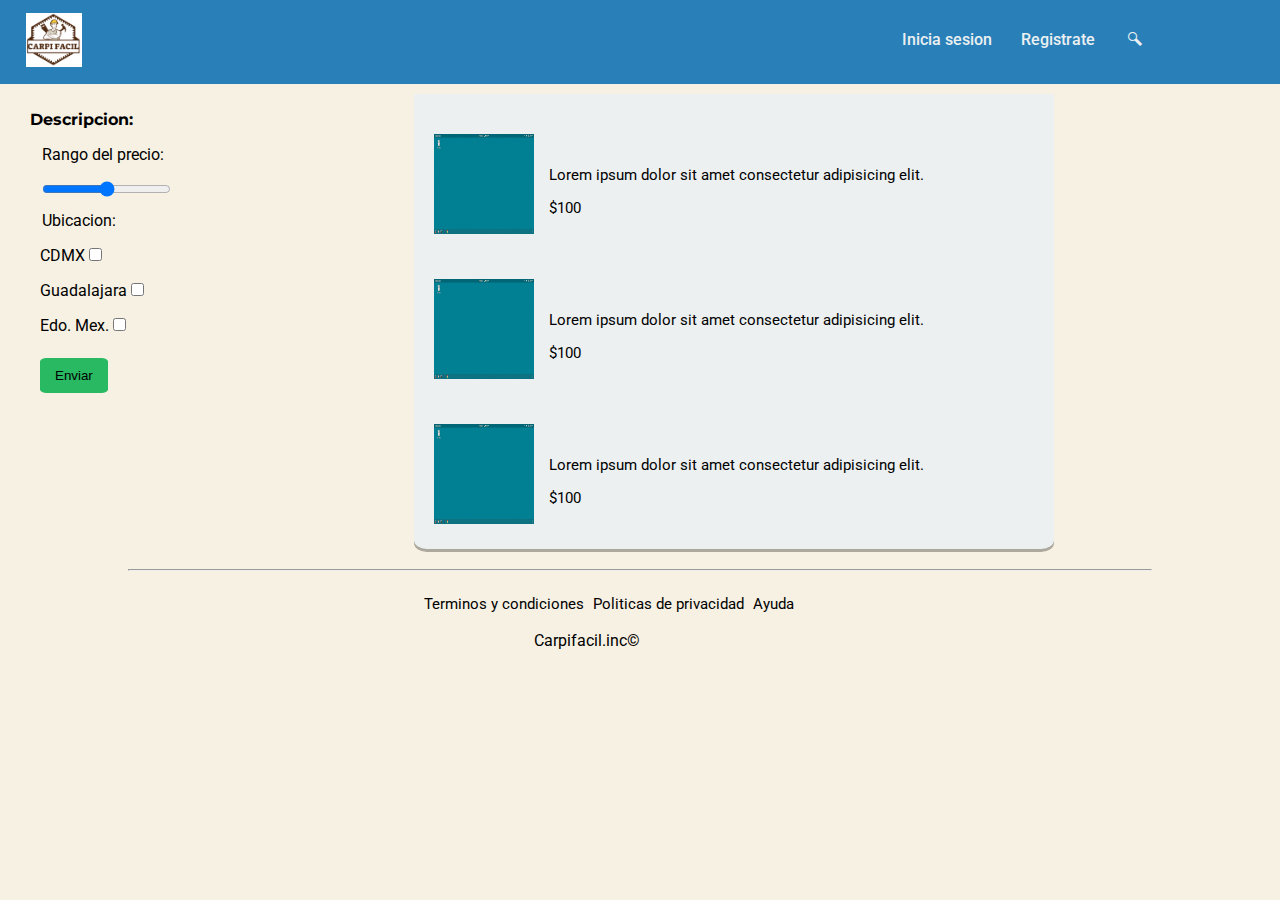
==== commit c513b7c6: "adoo" ====
--- a/index.html
+++ b/index.html
@@ -14,19 +14,23 @@
 
 <body>
     <header>
-        <!--<img src="" alt="logo" class="logo">-->
         <nav>
-            <ul>
+            <!--<ul>
                 <li><a href="#">Inicio</a></li>
                 <li><a href="visualizar.html">Visualizar</a></li>
                 <li><a href="modelar.html">Modelar</a></li>
                 <li><a href="#">Ticket</a></li>
                 <li><a href="#">Presupuesto</a></li>
-            </ul>
+            </ul>-->
+            <div class="cont-logo">
+                <a href="index.html">
+                    <img src="img/Carpifacil.png" alt="logo" class="logo">
+                </a>
+            </div>
             <div class="opciones-sesion">
                 <a href="iniciosesion.html">Inicia sesion</a>
                 <a href="registro-usuario.html">Registrate</a>
-                <a href="#" class="icono-carrito"><i class="picol_shopping_cart"></i></a>
+                <a href="#" class="icono-carrito"><i class="picol_search"></i></a>
                 <p> </p>
             </div>
         </nav>
@@ -93,7 +97,7 @@
                 </ul>
             </div>
             <div class="lema-copy">
-                <p>JGM.inc&copy;</p>
+                <p>Carpifacil.inc&copy;</p>
             </div>
         </div>
     </footer>
--- a/css/style.css
+++ b/css/style.css
@@ -15,6 +15,12 @@
     /*border: 1px red green;*/
 }
 
+canvas {
+    background-color: #f7f1e3;
+    width: 70%;
+    height: 100%
+}
+
 
 /*estilo global**/
 
@@ -38,13 +44,17 @@
 
 nav {
     position: relative;
-    background-color: #3498db;
+    background-color: #2980b9;
     padding: 1% 0 1% 0;
 }
 
 .logo {
-    height: 0;
-    width: 0;
+    height: 4.5%;
+    width: 4.5%;
+}
+
+.cont-logo {
+    margin-left: 2%;
 }
 
 nav ul li {
@@ -145,7 +155,8 @@
 #enviar {
     margin-top: 23px;
     padding: 10px 15px;
-    background-color: rgba(52, 219, 119, .5);
+    background-color: #29b963;
+    /*rgba(52, 219, 119, .5);*/
     color: black;
     /*box-shadow: 1px 1px 0px 1px rgba(0, 0, 0, 0.3);*/
     border-radius: 10%;
@@ -214,25 +225,25 @@
 /*fin para mostrar los productos**/
 
 
+/*fin para el main**/
+
+
 /*estilos globales para inicio de sesion y registro de usuario**/
 
 .contenedor-usuario {
     /*.contenedor-datos*/
     margin-top: 3rem;
     padding: 20px auto;
+    background-color: #F5F5F5;
+    box-shadow: 0px 3px 0px 0px rgba(0, 0, 0, 0.3);
+    border-radius: 0 0 2% 2%;
+    margin-top: 20px;
 }
 
 .contenedor-usuario form {
     max-width: 30%;
     /*300px*/
     text-align: center;
-}
-
-.contenedor-usuario {
-    background-color: #F5F5F5;
-    box-shadow: 0px 3px 0px 0px rgba(0, 0, 0, 0.3);
-    border-radius: 0 0 2% 2%;
-    margin-top: 20px;
 }
 
 .img-sesion {
@@ -240,71 +251,6 @@
     height: 6rem;
     border-radius: 100%;
     margin: 10px auto;
-}
-
-
-/*fin de estilos globales**/
-
-
-/**inicio de sesion*/
-
-.contenedor-sesion {
-    /*contenedor-formulario*/
-    max-width: 70%;
-    /*600px*/
-    margin: 0 auto;
-    text-align: center;
-    padding-bottom: 28px;
-}
-
-
-/*contenedor registro**/
-
-.cont-registro {
-    max-width: 80%;
-    /*600px*/
-    margin: 0 auto;
-    text-align: center;
-    padding-bottom: 28px;
-}
-
-form.formul-sesion {
-    margin: 0 auto;
-    width: 100%;
-}
-
-.formul-sesion legend {
-    font-weight: 500;
-}
-
-.formul-sesion .caja {
-    margin: 20px 10px;
-}
-
-.c-datos {
-    width: 100%;
-}
-
-.caja label,
-.caja input,
-.boton-sesion {
-    display: block;
-    text-align: start;
-}
-
-.caja input {
-    margin: 10px 0;
-    width: 80%;
-    padding: 10px 0;
-    text-align: center;
-    border-radius: 25px;
-    border: 1px solid black;
-    transition: .3s;
-    outline: none;
-}
-
-.caja input:focus {
-    border: 1px solid #2980b9;
 }
 
 .boton-sesion input {
@@ -324,59 +270,251 @@
     font-weight: 700;
 }
 
-div.usu-carp {
-    display: inline;
-    max-width: 500px;
-}
-
-.usuario-r,
-.carpi-r {}
+form.formul-sesion {
+    margin: 0 auto;
+    width: 100%;
+}
+
+.formul-sesion legend {
+    font-weight: 500;
+}
+
+.formul-sesion .caja {
+    margin: 20px 10px;
+}
+
+.caja label,
+.caja input,
+.boton-sesion {
+    display: block;
+    text-align: start;
+}
+
+.caja input {
+    margin: 10px 0;
+    width: 80%;
+    padding: 10px 0;
+    text-align: center;
+    border-radius: 25px;
+    border: 1px solid black;
+    transition: .3s;
+    outline: none;
+}
+
+.caja input:focus {
+    border: 1px solid #2980b9;
+}
 
 .imagen-pagina {
     padding: 20px 30px;
 }
 
 
-/**Estilos para el registro*/
-
-
-/*.contenedor-alta{
-    max-width: 600px;
+/*fin de estilos globales, sesion y registro**/
+
+
+/**inicio de sesion*/
+
+.contenedor-sesion {
+    /*contenedor-formulario*/
+    max-width: 60%;
+    /*600px*/
     margin: 0 auto;
     text-align: center;
-    padding-bottom: 20px;
-}
-.contenedor-registro{
-    background-color: #F5F5F5;
+    padding-bottom: 28px;
+}
+
+
+/*contenedor registro**/
+
+.cont-registro {
+    max-width: 80%;
+    /*600px*/
+    margin: 0 auto;
+    text-align: center;
+    padding-bottom: 28px;
+}
+
+.c-datos {
+    width: 100%;
+}
+
+div.usu-carp {
+    text-align: center;
+}
+
+div.usu-carp,
+div.usu-carp>div {
+    display: inline;
+}
+
+div.usu-carp>div {
+    margin-right: 10%;
+    margin-bottom: 50px;
+}
+
+input[type="radio"] {
+    border: none;
+}
+
+
+/*fin para los estilos de registro**/
+
+
+/*paginas de usuario y carpintero**/
+
+.oculto {
+    display: none;
+}
+
+.cont-trabajos,
+.cont-mensajes {
+    /*background-color: #ecf0f1;*/
     box-shadow: 0px 3px 0px 0px rgba(0, 0, 0, 0.3);
+    padding: 120px;
+    width: 100%;
+    height: 90%;
     border-radius: 0 0 2% 2%;
-    margin-top: 20px;
-}
-.contenedor-registro form{
-    max-width: 300px;
+}
+
+.trabajo {
+    font-size: 15px;
+    margin-top: 30px;
+    margin-left: 10px;
+}
+
+.trabajo img {
+    height: 100px;
+    width: 100px;
+    float: left;
+    margin-right: 15px;
+}
+
+
+/*carpintero**/
+
+.cont-carpintero {
+    display: inline;
+}
+
+.carpi-asd,
+.carpi-mn {
+    float: left;
+}
+
+
+/**aside del carpintero*/
+
+.acciones {
     text-align: center;
-    margin: 0 auto;
+    padding: 5% 7%;
+    margin-bottom: 2.5rem;
+    transition: 0.2s;
+}
+
+.acciones:hover {
+    padding: 3% 25%;
+    border-bottom: 2px solid #b9a329;
+}
+
+
+/**acciones*/
+
+.carpi-asd {
+    margin-top: 3%;
+    margin-right: 3%;
+    border-right: 1px solid black;
+}
+
+.padre-acciones {
+    height: 100%;
+}
+
+span.titulos-acciones {
+    color: black!important;
+}
+
+span.titulos-acciones:hover {
+    color: #b92954!important;
+    padding: auto 3%;
+}
+
+
+/*
+div.padre-acciones>div>a {
+    color: black!important;
+}
+
+div.padre-acciones>div>a:hover {
+    color: #a934db!important;
+    padding: auto 3%;
 }*/
 
-
-/*.img-datos img{
-    width: 6rem;
-    height: 6rem;
-    border-radius: 100%;
-}*/
-
-
-/*.datos label, .datos input, .boton-registro{
-    display: block;
-    text-align: start;
-}
-.datos input{
-    margin-top: 10px;
-    margin-bottom: 15px;
-}
-.boton-registro input{
-    width: 85%;
-}*/
+.cont-carpintero .carpi-asd {
+    max-width: 30%;
+    padding: 5% 10% 5% 3%;
+}
+
+
+/**fin del aside del carpintero*/
+
+.cont-carpintero main.carpi-mn {
+    max-width: 70%;
+}
+
+.funciones>div {
+    max-width: 100%;
+}
+
+
+/*usuario**/
+
+
+/**contenedor modelo*/
+
+.contenedor-modelo {
+    position: absolute;
+    margin-left: 30px;
+    width: 30%;
+    height: 90%
+}
+
+.contenedor-modelo p {
+    color: #2980b9;
+}
+
+
+/*
+#desplegarsilla {
+    display: none;
+}
+
+#desplegarcama {
+    display: none;
+}
+
+#desplegarropero {
+    display: none;
+}
+*/
+
+.opc-modelos {
+    display: none;
+    height: 100%;
+    width: 80%;
+}
+
+.pasar-raton {
+    border: 1px solid white;
+}
+
+div.opciones-modelo>div a {
+    color: white!important;
+}
+
+div.opciones-modelo>div {
+    margin-bottom: 5%;
+}
 
 
 /*Footer*/
@@ -415,13 +553,14 @@
     font-family: Roboto;
     font-weight: 400;
     font-size: 15px;
+    transition: .6s;
 }
 
 .contenedor-terminos ul li a:hover {
     font-family: Roboto;
     /*text-decoration: underline;*/
     pointer-events: all;
-    text-decoration: underline;
+    border-bottom: 1px solid black;
 }
 
 .lema-copy {
@@ -430,4 +569,7 @@
     top: 0;
     bottom: 0;
     margin-top: 20px;
-}+}
+
+
+/*fin footer**/